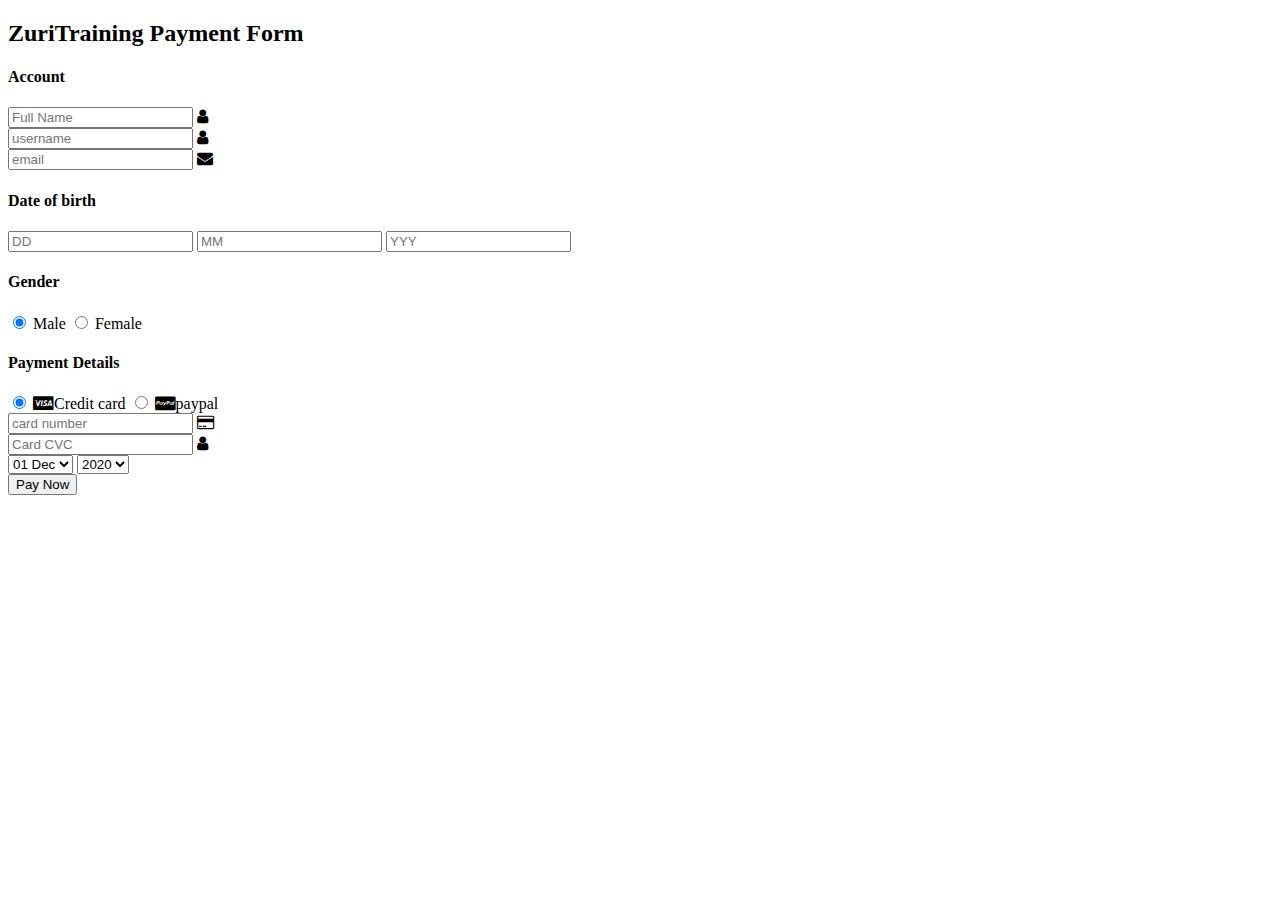
==== index.html @ 306a82b1 "Starting point, with the raw html and css file" ====
<!DOCTYPE html>
<html lang="en">

<head>
  <meta charset="UTF-8">
  <meta name="viewport" content="width=device-width, initial-scale=1.0">
  <title>Payment form</title>
  <link href="app.css" rel="stylesheet">
  <link rel="stylesheet" href="https://stackpath.bootstrapcdn.com/font-awesome/4.7.0/css/font-awesome.min.css"
    integrity="sha384-wvfXpqpZZVQGK6TAh5PVlGOfQNHSoD2xbE+QkPxCAFlNEevoEH3Sl0sibVcOQVnN" crossorigin="anonymous">
    

</head>

<body>
  <div class="wrapper">
    <h2>ZuriTraining Payment Form</h2>
    <form>
      <h4>Account</h4>
      <div class="input-group">
        <div class="input-box">
          <input type="text" placeholder="Full Name" required class="name">
          <i class="fa fa-user icon"></i>
        </div>
        <div class="input-box">
          <input type="text" placeholder="username" required class="name">
          <i class="fa fa-user icon"></i>
        </div>
      </div>
      <div class="input-group">
        <div class="input-box">
          <input type="email" placeholder="email" required class="name">
          <i class="fa fa-envelope"></i>
        </div>
      </div>

      <div class="input-group">
        <div class="input-box">
          <h4>Date of birth</h4>
          <input type="text" placeholder="DD" class="dob">
          <input type="text" placeholder="MM" class="dob">
          <input type="text" placeholder="YYY" class="dob">
        </div>
        <div class="input-box">
          <h4>Gender</h4>
          <input type="radio" name="gender" checked id="b1" class="radio">
          <label for="b1">Male</label>
          <input type="radio" name="gender" class="radio" id="b2">
          <label for="b2">Female</label>
        </div>
      </div>

      <div class="input-group">
        <div class="input-box">
          <h4>Payment Details</h4>
          <input type="radio" name="pay" id="bc1" checked class="radio">
          <label for="bc1">
            <span>
              <i class="fa fa-cc-visa">Credit card</i>
            </span>
          </label>
          <input type="radio" name="pay" id="bc2" class="radio">
          <label for="bc2">
            <span>
              <i class="fa fa-cc-paypal">paypal </i>
            </span>
          </label>
        </div>
      </div>

      <div class="input-group">
        <div class="input-box">
          <input type="tel" class="name" placeholder="card number" required>
          <i class="fa fa-credit-card icon"></i>
        </div>
      </div>

      <div class="input-group">
        <div class="input-box">
          <input type="tel" required placeholder="Card CVC">
          <i class="fa fa-user icon"></i>
        </div>
        <div class="input-box">
          <select>
            <option>01 Dec</option>
            <option>02 Dec</option>
            <option>03 Dec</option>
          </select>
          <select>
            <option>2020</option>
            <option>2021</option>
            <option>2022</option>
          </select>
        </div>
      </div>

      <div class="input-group">
        <div class="input-box">
          <button type="submit">Pay Now</button>
        </div>
      </div>

    </form>


  </div>

</body>

</html>
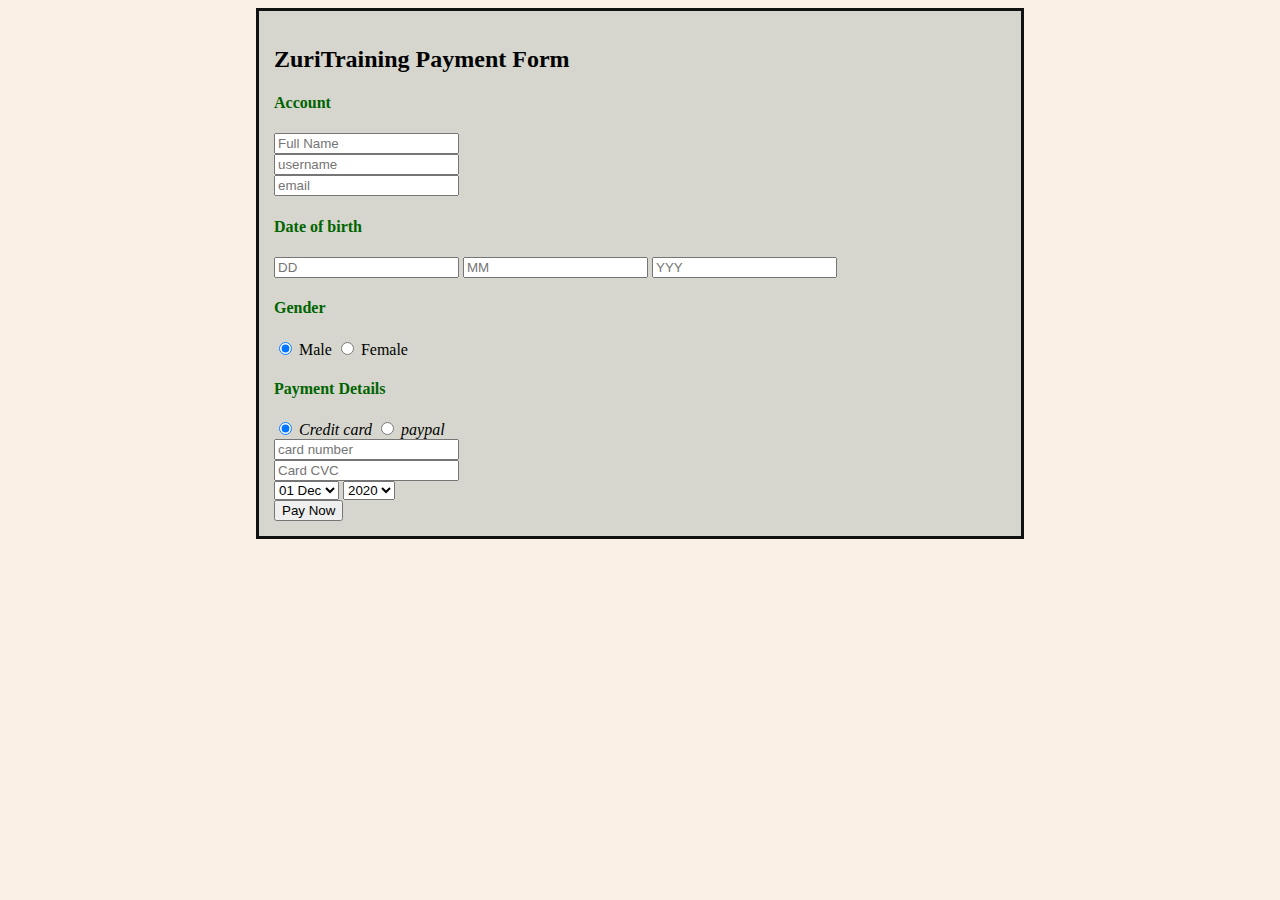
==== commit 421c42cd: "Added h4 to the stylesheet" ====
--- a/index.html
+++ b/index.html
@@ -5,12 +5,8 @@
   <meta charset="UTF-8">
   <meta name="viewport" content="width=device-width, initial-scale=1.0">
   <title>Payment form</title>
-  <link href="app.css" rel="stylesheet">
-  <link rel="stylesheet" href="https://stackpath.bootstrapcdn.com/font-awesome/4.7.0/css/font-awesome.min.css"
-    integrity="sha384-wvfXpqpZZVQGK6TAh5PVlGOfQNHSoD2xbE+QkPxCAFlNEevoEH3Sl0sibVcOQVnN" crossorigin="anonymous">
-    
-
-</head>
+    <link rel="stylesheet"  href="https://pythonkila.github.io/Zuri-lessons/task1.css">
+  </head>
 
 <body>
   <div class="wrapper">
